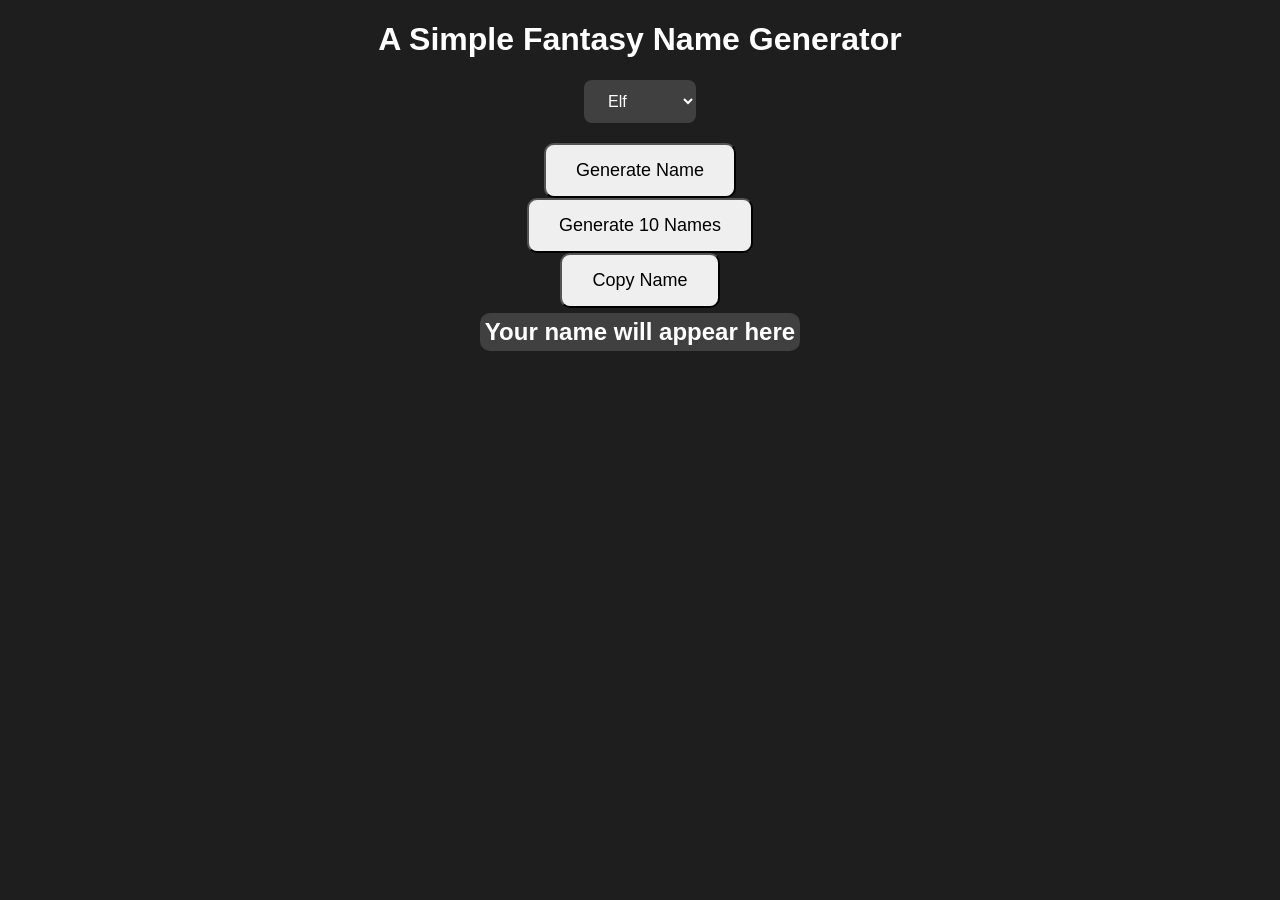
==== index.html @ 13c7a31a "Add files via upload" ====
<!DOCTYPE html>
<html lang="en">
<head>
    <meta charset="UTF-8">
    <meta name="viewport" content="width=device-width, initial-scale=1.0">
    <title>Name Generator</title>
    <link rel="stylesheet" href="style.css">
</head>
<body>

    <h1>A Simple Fantasy Name Generator</h1>

    <select id="race">
    <option value="elf">Elf</option>
    <option value="orc">Orc</option>
    <option value="human">Human</option>
    <option value="demon">Demon</option>
    </select>

    <button onclick="generateName()">Generate Name</button>

    <button onclick="generateList()">Generate 10 Names</button>

    <button onclick="copyName()">Copy Name</button>

    <h2 id="name" class="name">Your name will appear here</h2>

    <div id="list"></div>

    <script src="script.js"></script>

</body>
</html>
---- style.css ----
body {
    display: flex;
    justify-content: center;
    align-items: center;
    flex-direction: column;
    font-family: Arial, Helvetica, sans-serif;
    margin: 0;
    padding: 0;
    background-color: #1e1e1e;
    color: white;
}

button {
    padding: 15px 30px;
    border-radius: 10px;
    font-size: 18px;
    cursor: pointer;
}

select{
    padding:12px 20px;
    font-size:16px;
    border-radius:8px;
    border:none;
    outline:none;
    cursor:pointer;

    background:#404040;
    color:white;

    margin-bottom:20px;
}

.name {
    border-radius: 10px;
    padding: 5px;
    margin: 5px;
    background-color: #404040;
}

#list{
margin-top:20px;
font-size:18px;
}
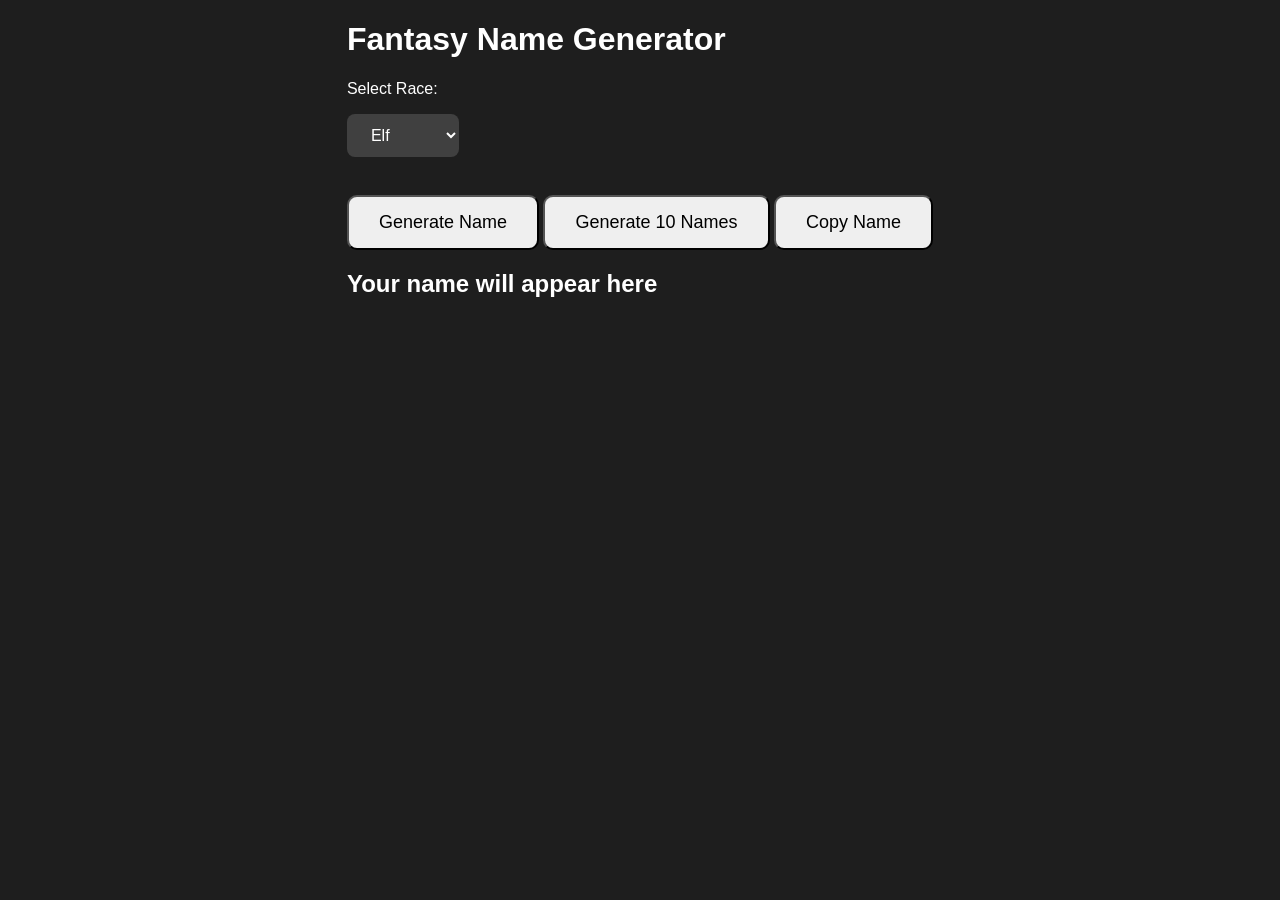
==== commit 682a73c7: "Refactor index.html for improved structure Updated layout and structure of the HTML file." ====
--- a/index.html
+++ b/index.html
@@ -8,26 +8,31 @@
 </head>
 <body>
 
-    <h1>A Simple Fantasy Name Generator</h1>
+<div class="container">
 
+    <h1>Fantasy Name Generator</h1>
+
+    <p>Select Race:</p>
     <select id="race">
-    <option value="elf">Elf</option>
-    <option value="orc">Orc</option>
-    <option value="human">Human</option>
-    <option value="demon">Demon</option>
+        <option value="elf">Elf</option>
+        <option value="orc">Orc</option>
+        <option value="human">Human</option>
+        <option value="demon">Demon</option>
     </select>
 
+    <br><br>
+
     <button onclick="generateName()">Generate Name</button>
-
     <button onclick="generateList()">Generate 10 Names</button>
-
     <button onclick="copyName()">Copy Name</button>
 
-    <h2 id="name" class="name">Your name will appear here</h2>
+    <h2 id="name">Your name will appear here</h2>
 
     <div id="list"></div>
+
+</div>
 
     <script src="script.js"></script>
 
 </body>
-</html>+</html>
